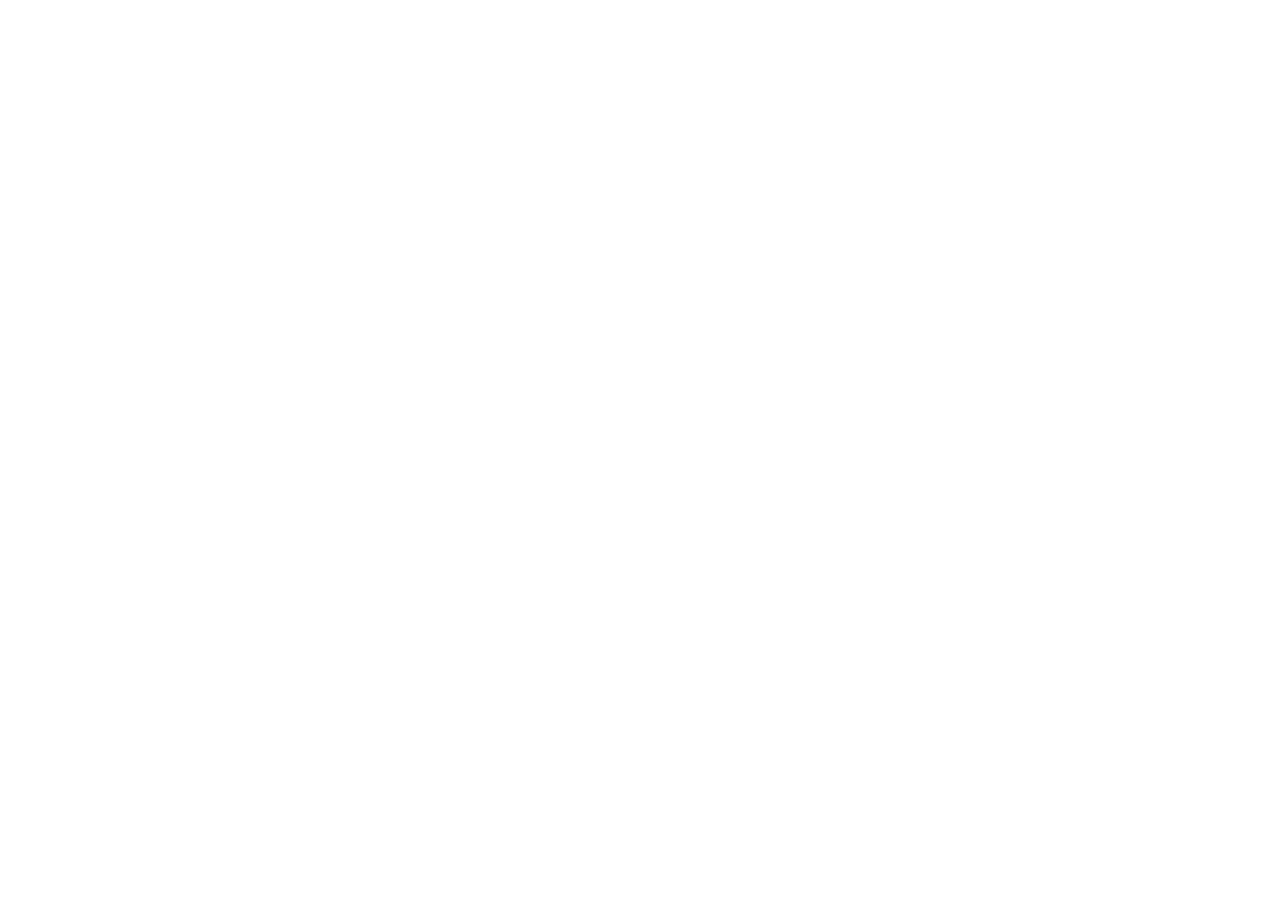
==== main.html @ a3dac3d5 "bai1" ====
<!doctype html>
<html lang="en">

<head>
    <title>Learning JS</title>
    <!-- Required meta tags -->
    <meta charset="utf-8" />
    <meta name="viewport" content="width=device-width, initial-scale=1, shrink-to-fit=no" />

    <!-- Bootstrap CSS v5.2.1 -->
    <link href="https://cdn.jsdelivr.net/npm/bootstrap@5.3.2/dist/css/bootstrap.min.css" rel="stylesheet"
        integrity="sha384-T3c6CoIi6uLrA9TneNEoa7RxnatzjcDSCmG1MXxSR1GAsXEV/Dwwykc2MPK8M2HN" crossorigin="anonymous" />
</head>

<body>
    <header>
        <!-- place navbar here -->
    </header>
    <main></main>
    <footer>
        <!-- place footer here -->
    </footer>



    <script src="./Javascript/bai1.js"></script>
    <script src="./Javascript/bai2.js"></script>
    <script src="./Javascript/bai3.js"></script>
    <script src="./Javascript/bai4.js"></script>
    <script src="./Javascript/bai5.js"></script>
    <script src="./Javascript/bai6.js"></script>
    <script src="./Javascript/bai7.js"></script>

    <!-- Bootstrap JavaScript Libraries -->
    <script src="https://cdn.jsdelivr.net/npm/@popperjs/core@2.11.8/dist/umd/popper.min.js"
        integrity="sha384-I7E8VVD/ismYTF4hNIPjVp/Zjvgyol6VFvRkX/vR+Vc4jQkC+hVqc2pM8ODewa9r"
        crossorigin="anonymous"></script>

    <script src="https://cdn.jsdelivr.net/npm/bootstrap@5.3.2/dist/js/bootstrap.min.js"
        integrity="sha384-BBtl+eGJRgqQAUMxJ7pMwbEyER4l1g+O15P+16Ep7Q9Q+zqX6gSbd85u4mG4QzX+"
        crossorigin="anonymous"></script>
</body>

</html>
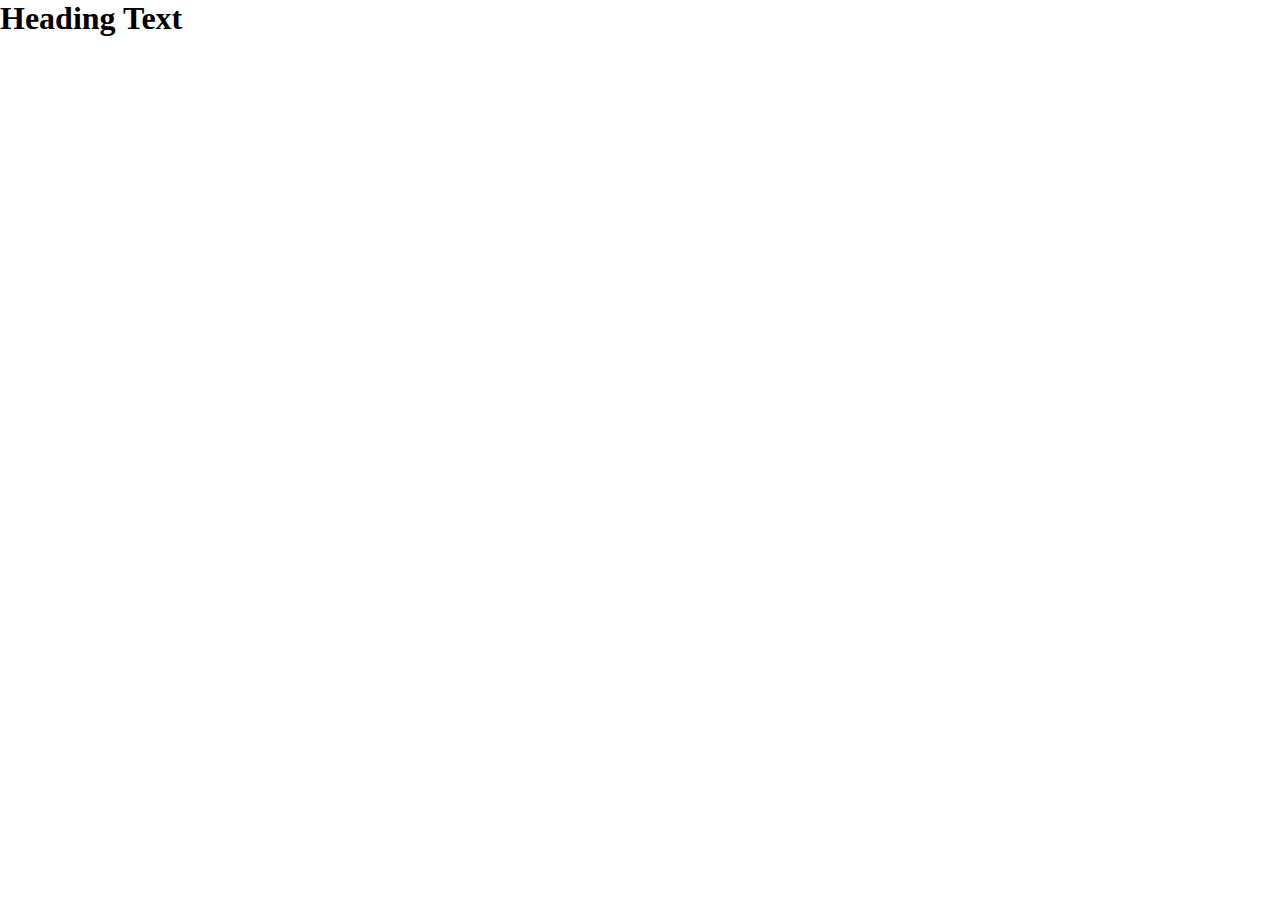
==== commit 3b653b76: "Dom" ====
--- a/main.html
+++ b/main.html
@@ -10,13 +10,20 @@
     <!-- Bootstrap CSS v5.2.1 -->
     <link href="https://cdn.jsdelivr.net/npm/bootstrap@5.3.2/dist/css/bootstrap.min.css" rel="stylesheet"
         integrity="sha384-T3c6CoIi6uLrA9TneNEoa7RxnatzjcDSCmG1MXxSR1GAsXEV/Dwwykc2MPK8M2HN" crossorigin="anonymous" />
+    <link rel="stylesheet" href="./style.css">
 </head>
 
 <body>
     <header>
         <!-- place navbar here -->
     </header>
-    <main></main>
+    <main>
+
+        <h1 id="heading">Heading Text</h1>
+        <p id="heading-p"></p>
+
+
+    </main>
     <footer>
         <!-- place footer here -->
     </footer>
@@ -25,11 +32,8 @@
 
     <script src="./Javascript/bai1.js"></script>
     <script src="./Javascript/bai2.js"></script>
-    <script src="./Javascript/bai3.js"></script>
-    <script src="./Javascript/bai4.js"></script>
-    <script src="./Javascript/bai5.js"></script>
-    <script src="./Javascript/bai6.js"></script>
-    <script src="./Javascript/bai7.js"></script>
+    <script src="./Javascript/DOM.js"></script>
+
 
     <!-- Bootstrap JavaScript Libraries -->
     <script src="https://cdn.jsdelivr.net/npm/@popperjs/core@2.11.8/dist/umd/popper.min.js"
--- a/style.css
+++ b/style.css
@@ -0,0 +1,5 @@
+* {
+  margin: 0;
+  padding: 0;
+  box-sizing: border-box;
+}
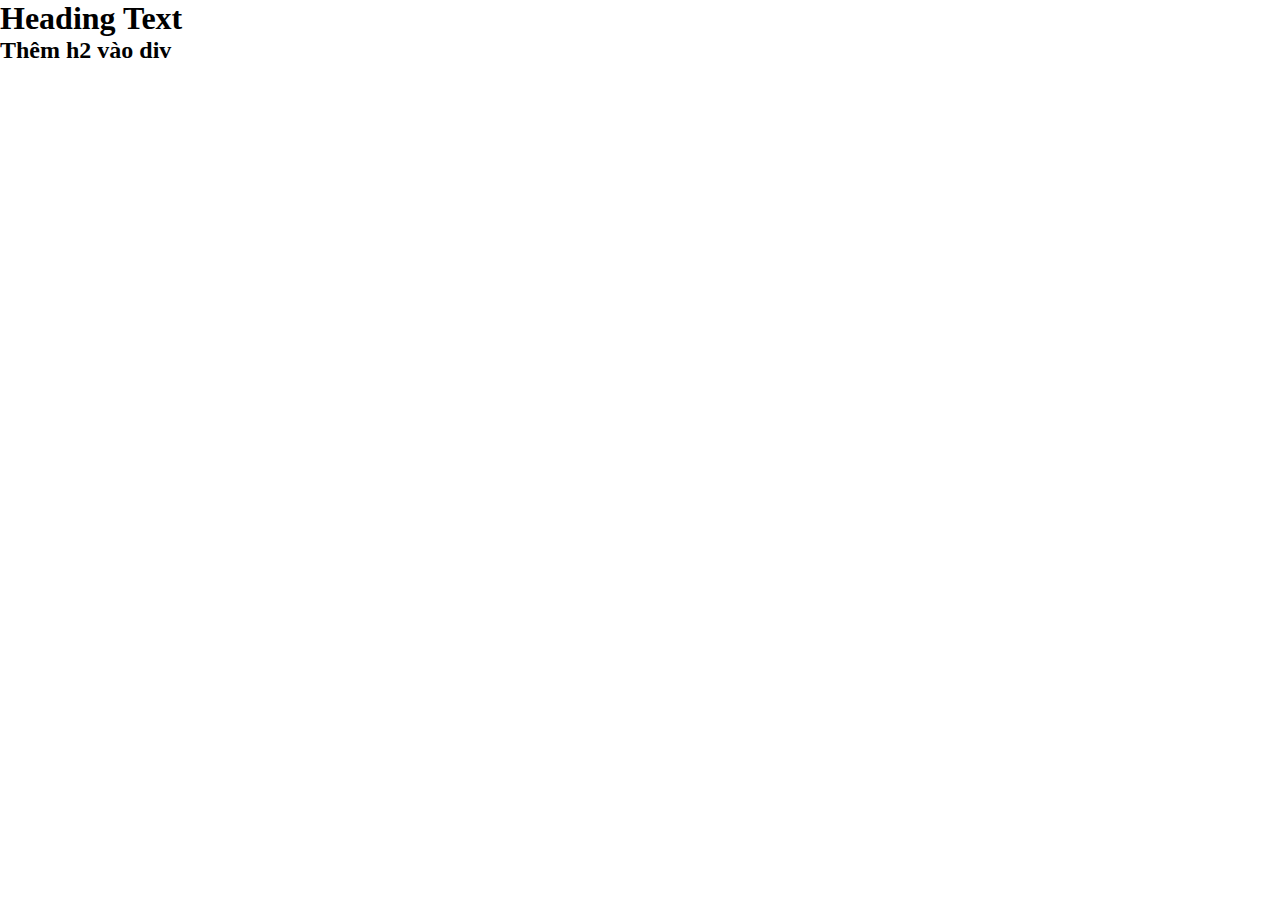
==== commit d1f2628f: "Added a new div element with class "box" and added an h2 element inside it. (generated by blackbox.a" ====
--- a/main.html
+++ b/main.html
@@ -22,6 +22,7 @@
         <h1 id="heading">Heading Text</h1>
         <p id="heading-p"></p>
 
+        <div class="box"></div>
 
     </main>
     <footer>
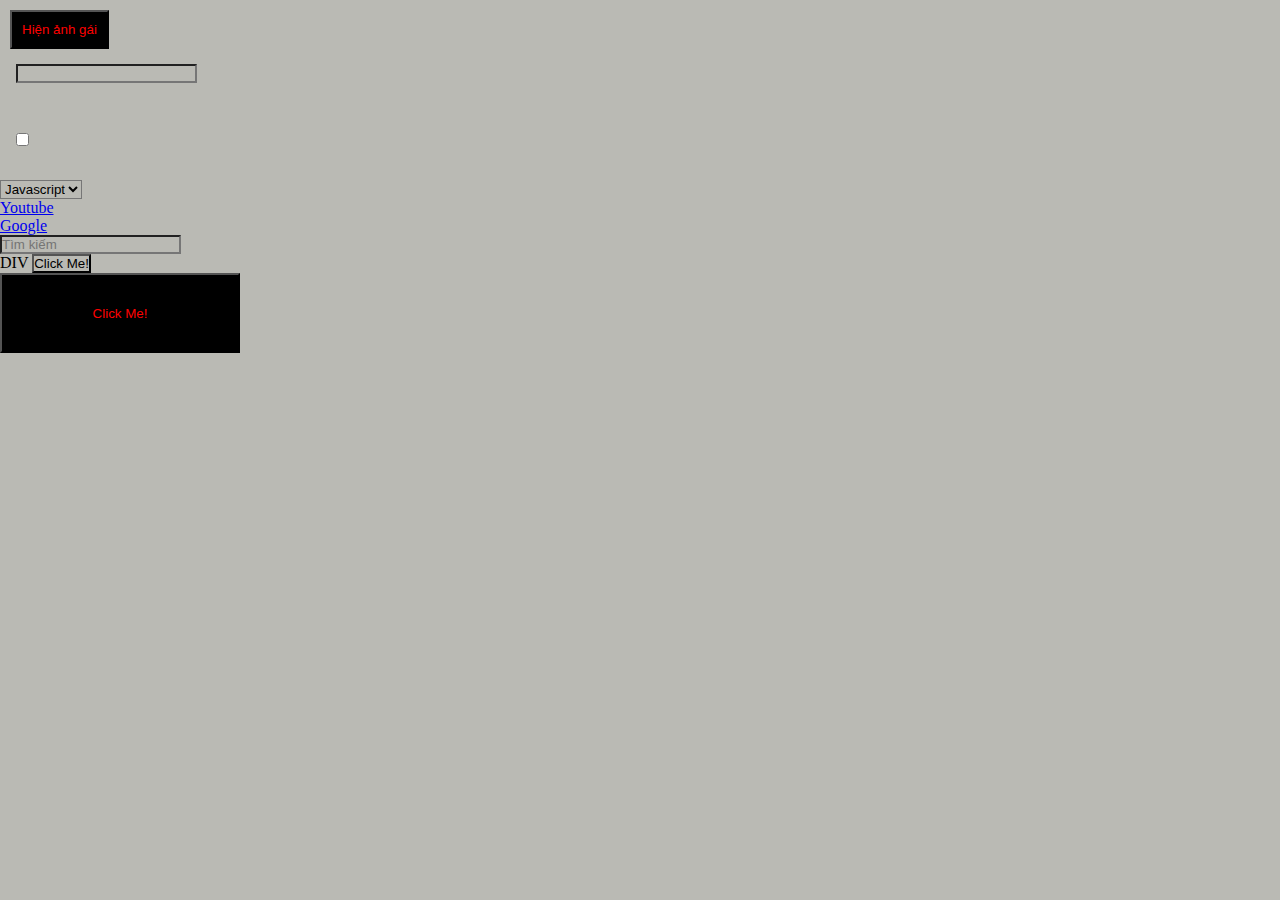
==== commit 90e0acc3: "EventListener" ====
--- a/main.html
+++ b/main.html
@@ -18,11 +18,73 @@
         <!-- place navbar here -->
     </header>
     <main>
+        <div class="DOM">
+            <!-- 1: Classlist -->
+            <div class="dom-event">
+                <button onclick="clickToggle()" class="button-a">Hiện ảnh gái</button>
+            </div>
+            <p class="list-girl"></p>
 
-        <h1 id="heading">Heading Text</h1>
-        <p id="heading-p"></p>
 
-        <div class="box"></div>
+
+
+            <!-- 2: Lấy giá trị người dùng -->
+            <div style="padding-top: 3rem">
+                <input type="text" style="margin: 1rem" class="input-user"><br>
+                <p class="inputp"></p><br>
+
+                <input type="checkbox" style="margin: 1rem;"><br>
+                <p class="checkp"></p><br>
+
+                <select>
+                    <option value="Javascript">Javascript</option>
+                    <option value="Java">Java</option>
+                    <option value="PHP">PHP</option>
+                </select>
+                <p class="selectp"></p>
+            </div>
+
+
+
+
+            <!-- 3: Ngăn chặn hành vi mặc định-->
+            <div class="prevent-default">
+                <a href="http://youtube.com" class="pre-youtube"">Youtube</a><br>
+            <a href=" https://www.google.com/" class="pre-google">Google</a><br>
+
+
+                <input type="text" placeholder="Tìm kiếm" class="input-pre">
+
+                <ul class="ul-pre">
+                    <li>Javascript</li>
+                    <li>Java</li>
+                    <li>Golang</li>
+                </ul>
+
+                <p class="p-pre"></p>
+
+            </div>
+
+
+
+            <!-- 4: Sự kiện nổi bọt -->
+            <div class="sknb">
+                DIV
+                <button class="btnsknb">Click Me!</button>
+                <p class="psknb"></p>
+            </div>
+        </div>
+
+        <!-- ***************************************************** -->
+
+        <div class="event-listener">
+            <button class="event-btn">Click Me!</button>
+            <p class="event-p"></p>
+        </div>
+
+
+
+
 
     </main>
     <footer>
@@ -34,6 +96,7 @@
     <script src="./Javascript/bai1.js"></script>
     <script src="./Javascript/bai2.js"></script>
     <script src="./Javascript/DOM.js"></script>
+    <script src="./Javascript/EventListener.js"></script>
 
 
     <!-- Bootstrap JavaScript Libraries -->
--- a/style.css
+++ b/style.css
@@ -2,4 +2,65 @@
   margin: 0;
   padding: 0;
   box-sizing: border-box;
+  background-color: rgb(186, 186, 180);
 }
+.backgroundDark {
+  background-color: rgb(29, 29, 51);
+  width: 100vh;
+  height: 100vh;
+  position: absolute;
+  top: 0;
+}
+
+.red {
+  color: red;
+  background-color: black;
+  width: max-content;
+  padding: 1rem;
+}
+.girl {
+  background: url(https://www.shutterstock.com/image-photo/beautiful-young-asian-woman-pointing-600nw-2341582245.jpg);
+  height: 30rem;
+  background-repeat: no-repeat;
+  background-size: contain;
+}
+
+.dom-event {
+  position: relative;
+  display: flex;
+  justify-content: space-between;
+  height: max-content;
+}
+.button-a {
+  position: absolute;
+  top: 0;
+  margin: 10px;
+  padding: 10px;
+  color: red;
+  background-color: black;
+}
+
+.event-listener {
+  display: flex;
+  flex-wrap: wrap;
+  position: relative;
+}
+.event-btn {
+  position: absolute;
+  color: red;
+  background-color: black;
+  width: 15rem;
+  height: 5rem;
+}
+.event-p {
+  font-size: 25px;
+  position: absolute;
+  top: 5rem;
+  background-color: rgb(0, 152, 198);
+}
+.ul-pre {
+  display: none;
+}
+.input-pre:focus ~ .ul-pre {
+  display: block;
+}
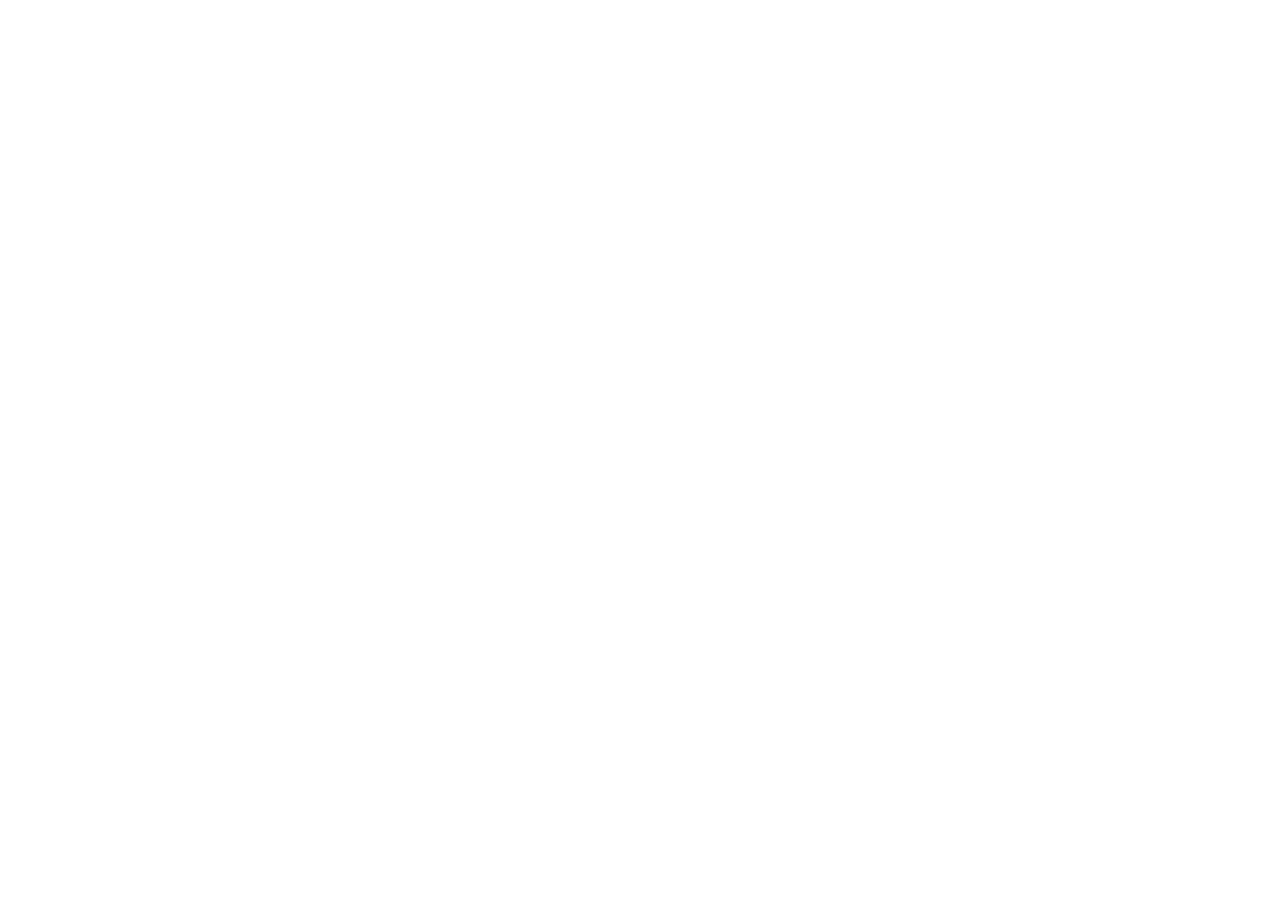
==== commit ab4d85e1: "Học JS" ====
--- a/main.html
+++ b/main.html
@@ -1,112 +1,40 @@
-<!doctype html>
+<!DOCTYPE html>
 <html lang="en">
 
 <head>
-    <title>Learning JS</title>
-    <!-- Required meta tags -->
-    <meta charset="utf-8" />
-    <meta name="viewport" content="width=device-width, initial-scale=1, shrink-to-fit=no" />
+  <title>Learning JS</title>
+  <!-- Required meta tags -->
+  <meta charset="utf-8" />
+  <meta name="viewport" content="width=device-width, initial-scale=1, shrink-to-fit=no" />
 
-    <!-- Bootstrap CSS v5.2.1 -->
-    <link href="https://cdn.jsdelivr.net/npm/bootstrap@5.3.2/dist/css/bootstrap.min.css" rel="stylesheet"
-        integrity="sha384-T3c6CoIi6uLrA9TneNEoa7RxnatzjcDSCmG1MXxSR1GAsXEV/Dwwykc2MPK8M2HN" crossorigin="anonymous" />
-    <link rel="stylesheet" href="./style.css">
+  <!-- Bootstrap CSS v5.2.1 -->
+  <link href="https://cdn.jsdelivr.net/npm/bootstrap@5.3.2/dist/css/bootstrap.min.css" rel="stylesheet"
+    integrity="sha384-T3c6CoIi6uLrA9TneNEoa7RxnatzjcDSCmG1MXxSR1GAsXEV/Dwwykc2MPK8M2HN" crossorigin="anonymous" />
+  <link rel="stylesheet" href="./style.css" />
 </head>
 
 <body>
-    <header>
-        <!-- place navbar here -->
-    </header>
-    <main>
-        <div class="DOM">
-            <!-- 1: Classlist -->
-            <div class="dom-event">
-                <button onclick="clickToggle()" class="button-a">Hiện ảnh gái</button>
-            </div>
-            <p class="list-girl"></p>
+  <header>
+    <!-- place navbar here -->
+  </header>
+  <main></main>
+  <footer>
+    <!-- place footer here -->
+  </footer>
 
+  <script src="./Javascript/string.js"></script>
+  <script src="./Javascript/array.js"></script>
+  <script src="./Javascript/function.js"></script>
+  <script src="./Javascript/DOM.js"></script>
+  <script src="./Javascript/EventListener.js"></script>
+  <!-- Bootstrap JavaScript Libraries -->
+  <script src="https://cdn.jsdelivr.net/npm/@popperjs/core@2.11.8/dist/umd/popper.min.js"
+    integrity="sha384-I7E8VVD/ismYTF4hNIPjVp/Zjvgyol6VFvRkX/vR+Vc4jQkC+hVqc2pM8ODewa9r"
+    crossorigin="anonymous"></script>
 
-
-
-            <!-- 2: Lấy giá trị người dùng -->
-            <div style="padding-top: 3rem">
-                <input type="text" style="margin: 1rem" class="input-user"><br>
-                <p class="inputp"></p><br>
-
-                <input type="checkbox" style="margin: 1rem;"><br>
-                <p class="checkp"></p><br>
-
-                <select>
-                    <option value="Javascript">Javascript</option>
-                    <option value="Java">Java</option>
-                    <option value="PHP">PHP</option>
-                </select>
-                <p class="selectp"></p>
-            </div>
-
-
-
-
-            <!-- 3: Ngăn chặn hành vi mặc định-->
-            <div class="prevent-default">
-                <a href="http://youtube.com" class="pre-youtube"">Youtube</a><br>
-            <a href=" https://www.google.com/" class="pre-google">Google</a><br>
-
-
-                <input type="text" placeholder="Tìm kiếm" class="input-pre">
-
-                <ul class="ul-pre">
-                    <li>Javascript</li>
-                    <li>Java</li>
-                    <li>Golang</li>
-                </ul>
-
-                <p class="p-pre"></p>
-
-            </div>
-
-
-
-            <!-- 4: Sự kiện nổi bọt -->
-            <div class="sknb">
-                DIV
-                <button class="btnsknb">Click Me!</button>
-                <p class="psknb"></p>
-            </div>
-        </div>
-
-        <!-- ***************************************************** -->
-
-        <div class="event-listener">
-            <button class="event-btn">Click Me!</button>
-            <p class="event-p"></p>
-        </div>
-
-
-
-
-
-    </main>
-    <footer>
-        <!-- place footer here -->
-    </footer>
-
-
-
-    <script src="./Javascript/bai1.js"></script>
-    <script src="./Javascript/bai2.js"></script>
-    <script src="./Javascript/DOM.js"></script>
-    <script src="./Javascript/EventListener.js"></script>
-
-
-    <!-- Bootstrap JavaScript Libraries -->
-    <script src="https://cdn.jsdelivr.net/npm/@popperjs/core@2.11.8/dist/umd/popper.min.js"
-        integrity="sha384-I7E8VVD/ismYTF4hNIPjVp/Zjvgyol6VFvRkX/vR+Vc4jQkC+hVqc2pM8ODewa9r"
-        crossorigin="anonymous"></script>
-
-    <script src="https://cdn.jsdelivr.net/npm/bootstrap@5.3.2/dist/js/bootstrap.min.js"
-        integrity="sha384-BBtl+eGJRgqQAUMxJ7pMwbEyER4l1g+O15P+16Ep7Q9Q+zqX6gSbd85u4mG4QzX+"
-        crossorigin="anonymous"></script>
+  <script src="https://cdn.jsdelivr.net/npm/bootstrap@5.3.2/dist/js/bootstrap.min.js"
+    integrity="sha384-BBtl+eGJRgqQAUMxJ7pMwbEyER4l1g+O15P+16Ep7Q9Q+zqX6gSbd85u4mG4QzX+"
+    crossorigin="anonymous"></script>
 </body>
 
 </html>